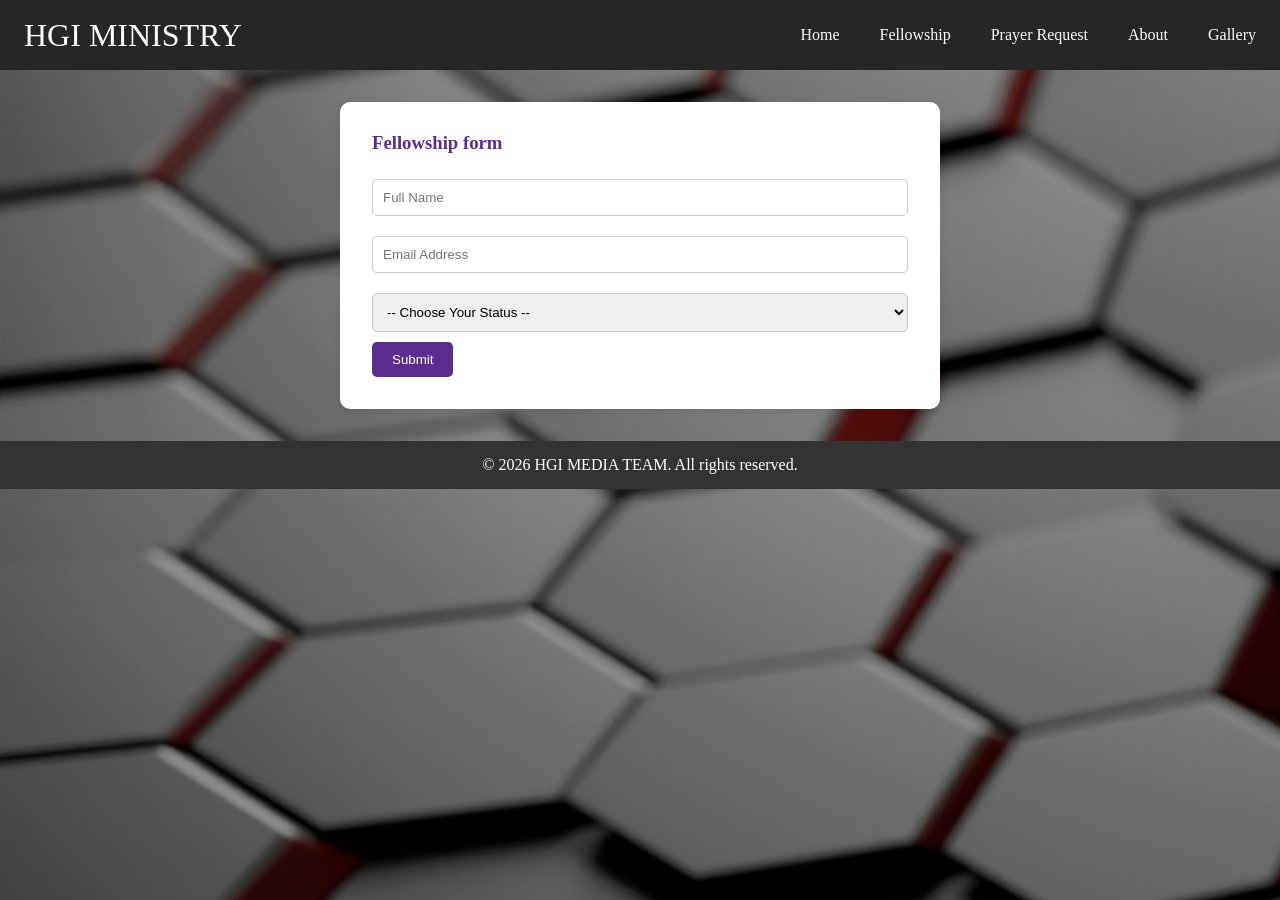
==== fellowship.html @ ce979879 "HGI" ====
<!DOCTYPE html>
<html lang="en">
<head>
  <meta charset="UTF-8" />
  <meta name="viewport" content="width=device-width, initial-scale=1.0"/>
  <title>Fellowship - HGI MINISTRY</title>
  <link href="https://fonts.googleapis.com/css2?family=Poppins:wght@300;600&display=swap" rel="stylesheet">
  <link rel="stylesheet" href="style.css">
  <link rel="stylesheet" href="newcss.css">
  <link rel="stylesheet" href="chatbot.css">
</head>
<body>
  <header>
    <nav class="navbar">
      <a href="index.html" class="nav-branding">HGI MINISTRY</a>
          <ul class="nav-menu">
            <li class="nav-item">
              <a href="index.html" class="nav-link">Home</a>
            </li>
            <li class="nav-item">
              <a href="#" class="nav-link">Fellowship</a>
            </li>
            <li class="nav-item">
              <a href="prayer.html" class="nav-link">Prayer Request</a>
            </li>
            <li class="nav-item">
              <a href="#" class="nav-link">About</a>
            </li>
            <li class="nav-item">
              <a href="gallery.html" class="nav-link">Gallery</a>
            </li>
          </ul>

          <div class="hamburger">
            <span class="bar"></span>
            <span class="bar"></span>
            <span class="bar"></span>
          </div>
     </nav>
  </header>

  <form>
    <h3>Fellowship form</h3>
    <input type="text" placeholder="Full Name" required />
    <input type="email" placeholder="Email Address" required />
    <select required>
      <option value="">-- Choose Your Status --</option>
      <option value="full">Full-Time Member</option>
      <option value="visitor">Visiting</option>
    </select>
    <button type="submit">Submit</button>
  </form>

  <footer>
    <p>&copy; <span id = "year"></span> HGI MEDIA TEAM. All rights reserved.</p>
  </footer>
  <script src="script.js"></script>
  <script src="chatbot.js"></script>
</body>
</html>
---- style.css ----
html,body {
    height: 100%;
    margin: 0;
    padding: 0;
    display: flex;
    flex-direction: column;
  }
  
  body {
    line-height: 1.0;
    background: #f9f9f9;
    color: #333;
    background-image: url(3d-rendering-hexagonal-texture-background.jpg);
    display: inline-flex;
    

  }
  

  
  .container {
    width: 90%;
    margin: auto;
    max-width: 1200px;
    text-align: center
  }
  .container h2{
    color: white;
    padding: 0;
  }
  
  .nav {
    display: flex;
    justify-content: space-between;
    align-items: center;
   
  }

  .nav a:hover{
    text-decoration: underline;
  }
  
  .menu {
    display: none;
    flex-direction: column;
  }
  
  .menu a {
    color: white;
    text-decoration: none;
    margin: 10px 0;
    font-weight: bold;
    font-family: 'Franklin Gothic Medium', 'Arial Narrow', Arial, sans-serif;
  }

  .nav-branding{
    font-size: 2rem;
  }
  
  .burger{
    display: none;
  }
  
  


  @media(min-width: 768px) {
    .menu {
      display: flex;
      flex-direction: row;
    }
    .menu a {
      margin: 0 15px;
    }
    .burger {
      display: none;
    }
  }
  
  .hero {
    background: url('https://images.unsplash.com/photo-1549921296-3a6b31d4f066?ixlib=rb-4.0.3&auto=format&fit=crop&w=1950&q=80') no-repeat center center/cover;
    height: 90vh;
    display: flex;
    justify-content: center;
    align-items: center;
    color: white;
    text-align: center;
  }
  
  .hero h2 {
    font-size: 3rem;
    background: rgba(0, 0, 0, 0.6);
    padding: 20px;
    border-radius: 10px;
  }
  
  form {
    background: white;
    padding: 2rem;
    border-radius: 10px;
    box-shadow: 0 2px 10px rgba(0,0,0,0.1);
    margin: 2rem auto;
    max-width: 600px;
  }
  
  form h3 {
    margin-bottom: 1rem;
    color: #5c2d91;
  }
  
  form input,
  form select,
  form textarea {
    width: 100%;
    padding: 10px;
    margin: 10px 0;
    border: 1px solid #ccc;
    border-radius: 5px;
  }
  
  form button {
    background: #5c2d91;
    color: white;
    border: none;
    padding: 10px 20px;
    border-radius: 5px;
    cursor: pointer;
  }
  
  footer {
    background: #333;
    color: white;
    text-align: center;
    padding: 1rem 0;

  }

  .gallery-grid {
    display: flex;
    flex-wrap: wrap;
    gap: 1rem;
    justify-content: center;
  }
  .gallery-img {
    width: 100%;
    max-width: 300px;
    height: auto;
    object-fit: cover;
    border-radius: 8px;
    box-shadow: 0 4px 8px rgba(0,0,0,0.1);
    margin: 15px;
  }
  
  .gallery-img:hover {
    transform: scale(1.05);
  }
  
  .lightbox {
    display: none;
    position: fixed;
    z-index: 9999;
    left: 0;
    top: 0;
    width: 100%;
    height: 100%;
    overflow: auto;
    background: rgba(0, 0, 0, 0.8);
  }
  
  .lightbox-content {
    display: block;
    margin: 5% auto;
    max-width: 90%;
    max-height: 80vh;
  }
  
  .close {
    position: absolute;
    top: 30px;
    right: 50px;
    font-size: 3rem;
    color: white;
    cursor: pointer;
  }

  .video-grid video {
    width: 100%;
    max-width: 600px;
    height: auto;
  }
  .sermon-item {
    margin-bottom: 2rem;
  }

 title {
    color: #5c2d91;
  }
---- newcss.css ----
*{
    padding: 0;
    margin: 0;
    box-sizing: border-box;
}
header{
    background-color: #262626;
}

li{
    list-style: none;
}
nav a{
    color: white;
    text-decoration: none;
}

.navbar{
    min-height: 70px;
    display: flex;
    justify-content: space-between;
    align-items: center;
    padding:0 24px ;
}

.nav-menu{
   display: flex; 
   justify-content: space-between;
   align-items: center;
   gap: 40px;
}

.nav-braning{
    font-size: 2rem;
}

.nav-link:hover{
    color: dodgerblue;
    transition: 0.5s ease;
}

.hamburger{
    display:none;
    cursor: pointer;
}

.bar {
    display: block;
    width:25px;
    height: 3px;
    margin: 5px auto;
    -webkit-transition:all 0.4s ease-in-out;
    transition:all 0.4s ease-in-out;
    background-color: white;
}

@media(max-width:768px){
    .hamburger{
        display: block;
    }

    .hamburger.active.bar:nth-child(2){
        opacity: 0;
    }
    .hamburger.active.bar:nth-child(1){
        -webkit-transform: rotate(45deg);
        transform: rotate(45deg);
        transform: translateY(8px) rotate(45deg);
    }
    .hamburger.active.bar:nth-child(3){
        -webkit-transform: rotate(-45deg);
        transform: rotate(45deg);
        transform: translateY(-8px) rotate(-45deg);
    }
    

    .nav-menu{
        position: fixed;
        right:-100% ;
        top:70px;
        gap:50;
        flex-direction: column;
        background-color: #262626;
        width: 47%;
        text-align: center;
        transition: 0.3s;
        border-radius: 1px 2px 16px 16px;

    }

    .nav-menu:hover{
        color: blue;
    }

    .nav-item{
        margin: 16px 0;
    }

    .nav-menu.active{
        right: 0;
    }
   
}

.hero {
    background: url('https://images.unsplash.com/photo-1549921296-3a6b31d4f066?ixlib=rb-4.0.3&auto=format&fit=crop&w=1950&q=80') no-repeat center center/cover;
    height: 90vh;
    display: flex;
    justify-content: center;
    align-items: center;
    color: white;
    text-align: center;
  }
  
  .hero h2 {
    font-size: 3rem;
    background: rgba(0, 0, 0, 0.6);
    padding: 20px;
    border-radius: 10px;
  }
  
  form {
    background: white;
    padding: 2rem;
    border-radius: 10px;
    box-shadow: 0 2px 10px rgba(0,0,0,0.1);
    margin: 2rem auto;
    max-width: 600px;
  }
  
  form h3 {
    margin-bottom: 1rem;
    color: #5c2d91;
  }
  
  form input,
  form select,
  form textarea {
    width: 100%;
    padding: 10px;
    margin: 10px 0;
    border: 1px solid #ccc;
    border-radius: 5px;
  }
  
  form button {
    background: #5c2d91;
    color: white;
    border: none;
    padding: 10px 20px;
    border-radius: 5px;
    cursor: pointer;
  }
  
  footer {
    background: #333;
    color: white;
    text-align: center;
    padding: 1rem;
  }

  .gallery-grid {
    display: flex;
    flex-wrap: wrap;
    gap: 1rem;
    justify-content: center;
  }
  .gallery-img {
    width: 100%;
    max-width: 300px;
    height: auto;
    object-fit: cover;
    border-radius: 8px;
    box-shadow: 0 4px 8px rgba(0,0,0,0.1);
    margin: 15px;
  }
  
  .gallery-img:hover {
    transform: scale(1.05);
  }
  
  .lightbox {
    display: none;
    position: fixed;
    z-index: 9999;
    left: 0;
    top: 0;
    width: 100%;
    height: 100%;
    overflow: auto;
    background: rgba(0, 0, 0, 0.8);
  }
  
  .lightbox-content {
    display: block;
    margin: 5% auto;
    max-width: 90%;
    max-height: 80vh;
  }
  
  .close {
    position: absolute;
    top: 30px;
    right: 50px;
    font-size: 3rem;
    color: white;
    cursor: pointer;
  }

  .video-grid video {
    width: 100%;
    max-width: 600px;
    height: auto;
  }
  .sermon-item {
    margin-bottom: 2rem;
  }

 title {
    color: #5c2d91;
  }

  .services-container {
    display: flex;
    justify-content: center;
    gap: 20px;
    flex-wrap: wrap;
    padding: 20px;
}

.service-box {
    background-color: #ffffff;
    padding: 20px;
    border-radius: 10px;
    box-shadow: 0px 4px 6px rgba(0, 0, 0, 0.1);
    width: 300px;
    text-align: center;
    transition: transform 0.3s ease;
}

.service-box:hover {
    transform: scale(1.05);
}

.service-box h2 {
    color: #5c2d91;
    font-size: 20px;
}
.service-location{
    font-size: 25px;
    color: red
}
.service-box p{
    padding: 5px
}

.pin.icon {
    color: #000;
    position: absolute;
    margin-left: 4px;
    margin-top: 2px;
    width: 12px;
    height: 12px;
    border: solid 1px currentColor;
    border-radius: 7px 7px 7px 0;
    -webkit-transform: rotate(-45deg);
            transform: rotate(-45deg);
  }
  
  .pin.icon:before {
    content: '';
    position: absolute;
    left: 3px;
    top: 3px;
    width: 4px;
    height: 4px;
    border: solid 1px currentColor;
    border-radius: 3px;
  }

  .social-icons{
    padding: 15px;
    margin: 10px;
    position: inherit;
    text-align: right;
    
}
.social-icons i{
    font-size: 20px;
    padding: 15px;
    color:white;
    
}
.location{
    padding: 15px;
    margin: 15px;
    position: inherit;
    text-align: left;
}
.location i{
    font-size: 25px;
    color: red
}
---- chatbot.css ----
.chat-toggle-btn {
    position: fixed;
    bottom: 20px;
    left: 20px;
    background: #1e3a8a;
    color: white;
    border: none;
    border-radius: 50%;
    width: 60px;
    height: 60px;
    font-size: 26px;
    cursor: pointer;
    box-shadow: 0 6px 12px rgba(0, 0, 0, 0.25);
    transition: background 0.3s;
    z-index: 1000;
  }
  
  .chat-toggle-btn:hover {
    background: #3749b6;
  }
  
  .floating-chatbot {
    position: fixed;
    bottom: 100px;
    left: 20px;
    width: 320px;
    background: #ffffff;
    border: none;
    border-radius: 16px;
    box-shadow: 0 10px 30px rgba(0, 0, 0, 0.15);
    display: none;
    flex-direction: column;
    z-index: 999;
    overflow: hidden;
    animation: fadeIn 0.3s ease-in-out;
  }
  
  .floating-chatbot h2 {
    font-size: 1rem;
    margin: 0;
    padding: 1rem;
    background-color: #1e3a8a;
    color: white;
    text-align: center;
  }
  
  .floating-chatbox {
    height: 240px;
    overflow-y: auto;
    padding: 1rem;
    background: #f5f7fa;
    display: flex;
    flex-direction: column;
    gap: 10px;
  }
  
  .floating-chatbox p {
    margin: 0;
    padding: 0.5rem 0.75rem;
    max-width: 85%;
    font-size: 0.85rem;
    border-radius: 16px;
    line-height: 1.4;
    word-wrap: break-word;
  }
  
  .floating-chatbox p strong {
    display: block;
    margin-bottom: 0.25rem;
  }
  
  .floating-chatbox p:nth-child(odd) {
    background-color: #e0e7ff;
    align-self: flex-start;
  }
  
  .floating-chatbox p:nth-child(even) {
    background-color: #d1fae5;
    align-self: flex-end;
  }
  
  .floating-chat-input {
    border: none;
    padding: 0.9rem 1rem;
    font-size: 0.9rem;
    outline: none;
    border-top: 1px solid #eee;
    background: #fff;
    width: 100%;
    box-sizing: border-box;
  }
  
  @keyframes fadeIn {
    from {
      opacity: 0;
      transform: scale(0.95);
    }
    to {
      opacity: 1;
      transform: scale(1);
    }
  }
  

.bot-image img{
    width: 25%;
    border-radius: 1000px;
    text-align: center;
}
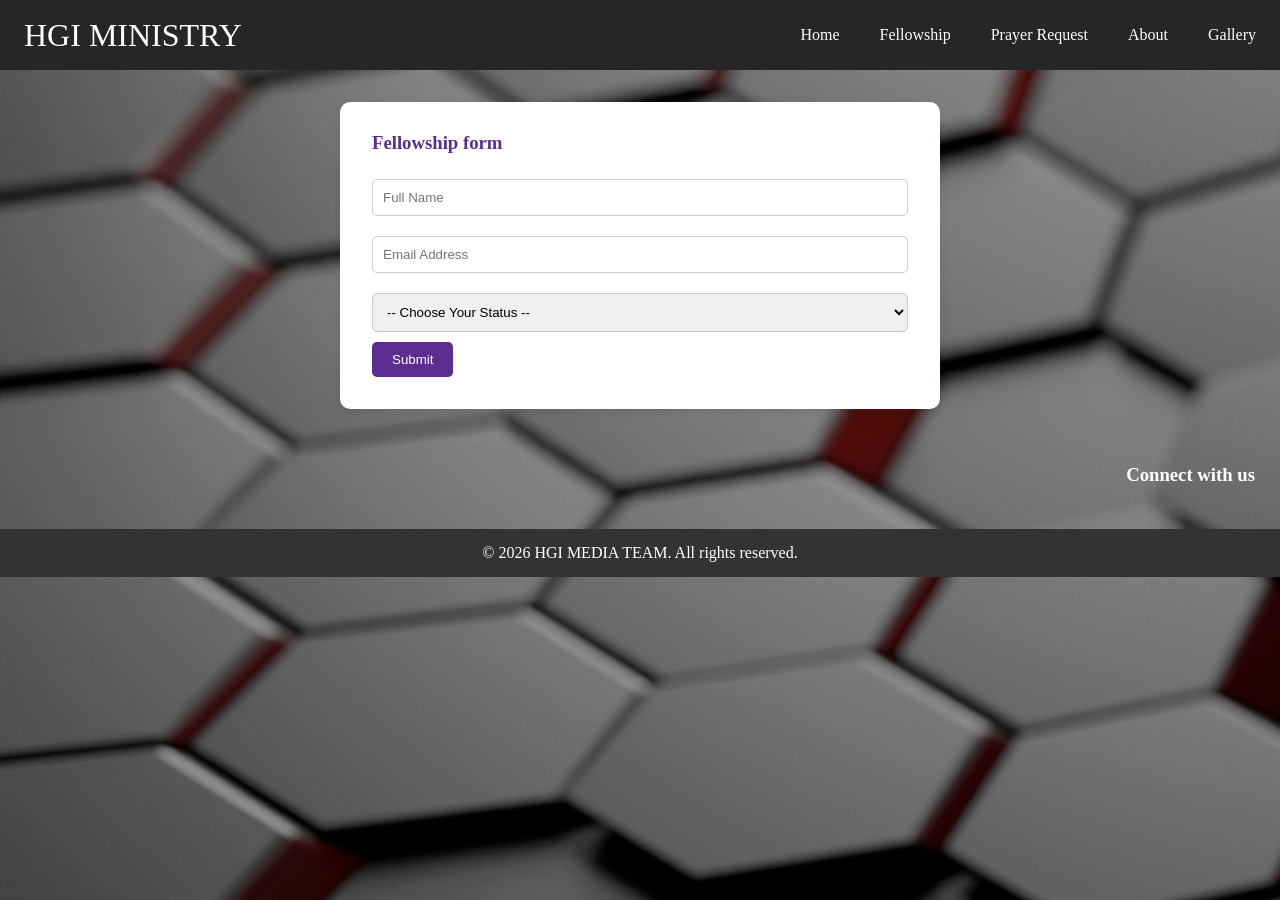
==== commit a7a0194e: "changes" ====
--- a/fellowship.html
+++ b/fellowship.html
@@ -50,6 +50,13 @@
     </select>
     <button type="submit">Submit</button>
   </form>
+  
+  <div class="social-icons">
+    <h3 style="text-align: right; color: white;">Connect  with us</h3>
+    <a href="https://wa.me/+27636329809"><i class="fa-brands fa-whatsapp"></i></a>
+    <a href="https://www.instagram.com/handofgofinternatioal"><i class="fa-brands fa-instagram"></i></a>
+    <a href="https://www.tiktok.com/@handofgodinternational"><i class="fa-brands fa-tiktok"></i></a>
+</div> 
 
   <footer>
     <p>&copy; <span id = "year"></span> HGI MEDIA TEAM. All rights reserved.</p>
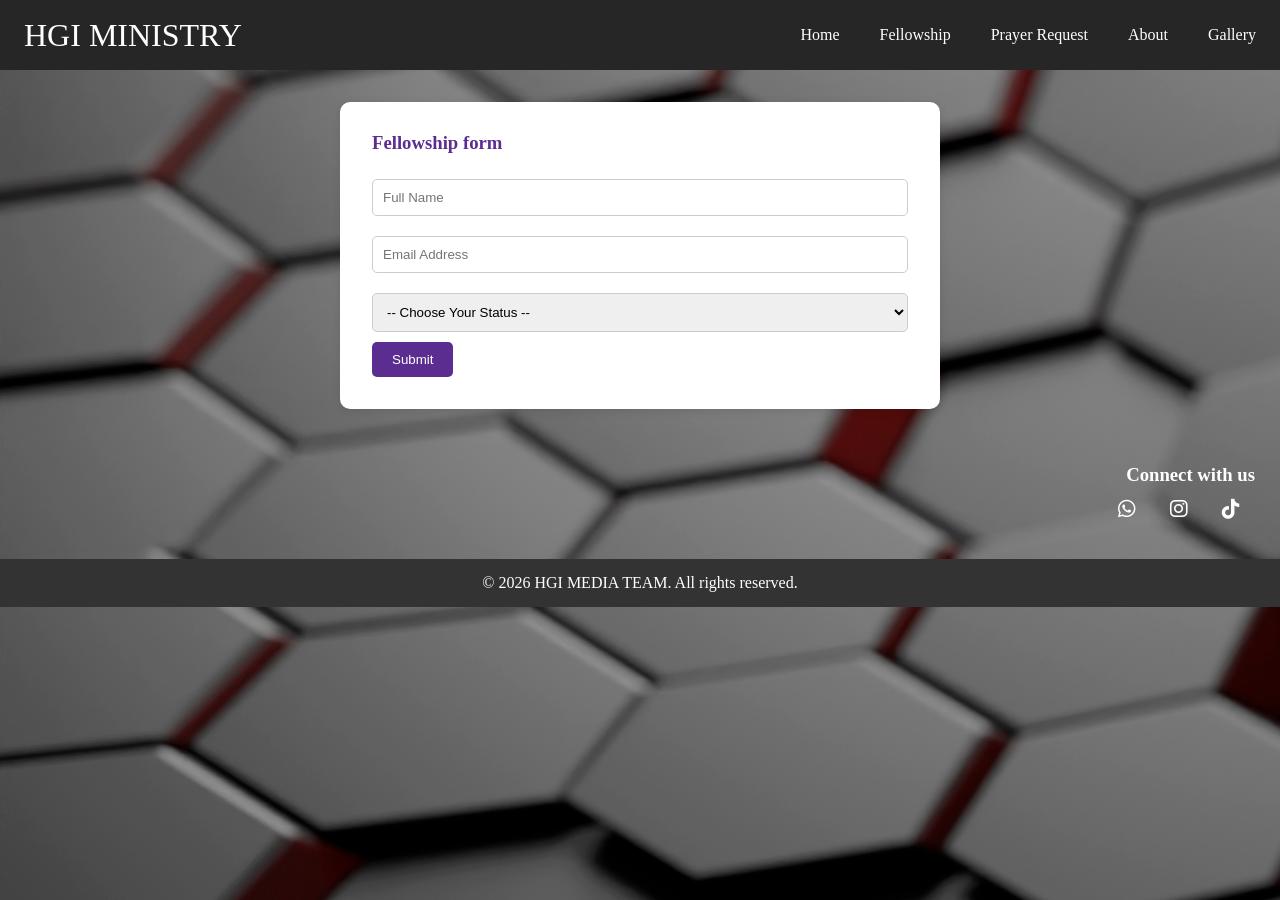
==== commit 8a6adf10: "changes" ====
--- a/fellowship.html
+++ b/fellowship.html
@@ -4,6 +4,7 @@
   <meta charset="UTF-8" />
   <meta name="viewport" content="width=device-width, initial-scale=1.0"/>
   <title>Fellowship - HGI MINISTRY</title>
+  <link rel="stylesheet" href="https://cdnjs.cloudflare.com/ajax/libs/font-awesome/6.7.2/css/all.min.css" integrity="sha512-Evv84Mr4kqVGRNSgIGL/F/aIDqQb7xQ2vcrdIwxfjThSH8CSR7PBEakCr51Ck+w+/U6swU2Im1vVX0SVk9ABhg==" crossorigin="anonymous" referrerpolicy="no-referrer" />
   <link href="https://fonts.googleapis.com/css2?family=Poppins:wght@300;600&display=swap" rel="stylesheet">
   <link rel="stylesheet" href="style.css">
   <link rel="stylesheet" href="newcss.css">
@@ -50,7 +51,7 @@
     </select>
     <button type="submit">Submit</button>
   </form>
-  
+
   <div class="social-icons">
     <h3 style="text-align: right; color: white;">Connect  with us</h3>
     <a href="https://wa.me/+27636329809"><i class="fa-brands fa-whatsapp"></i></a>
